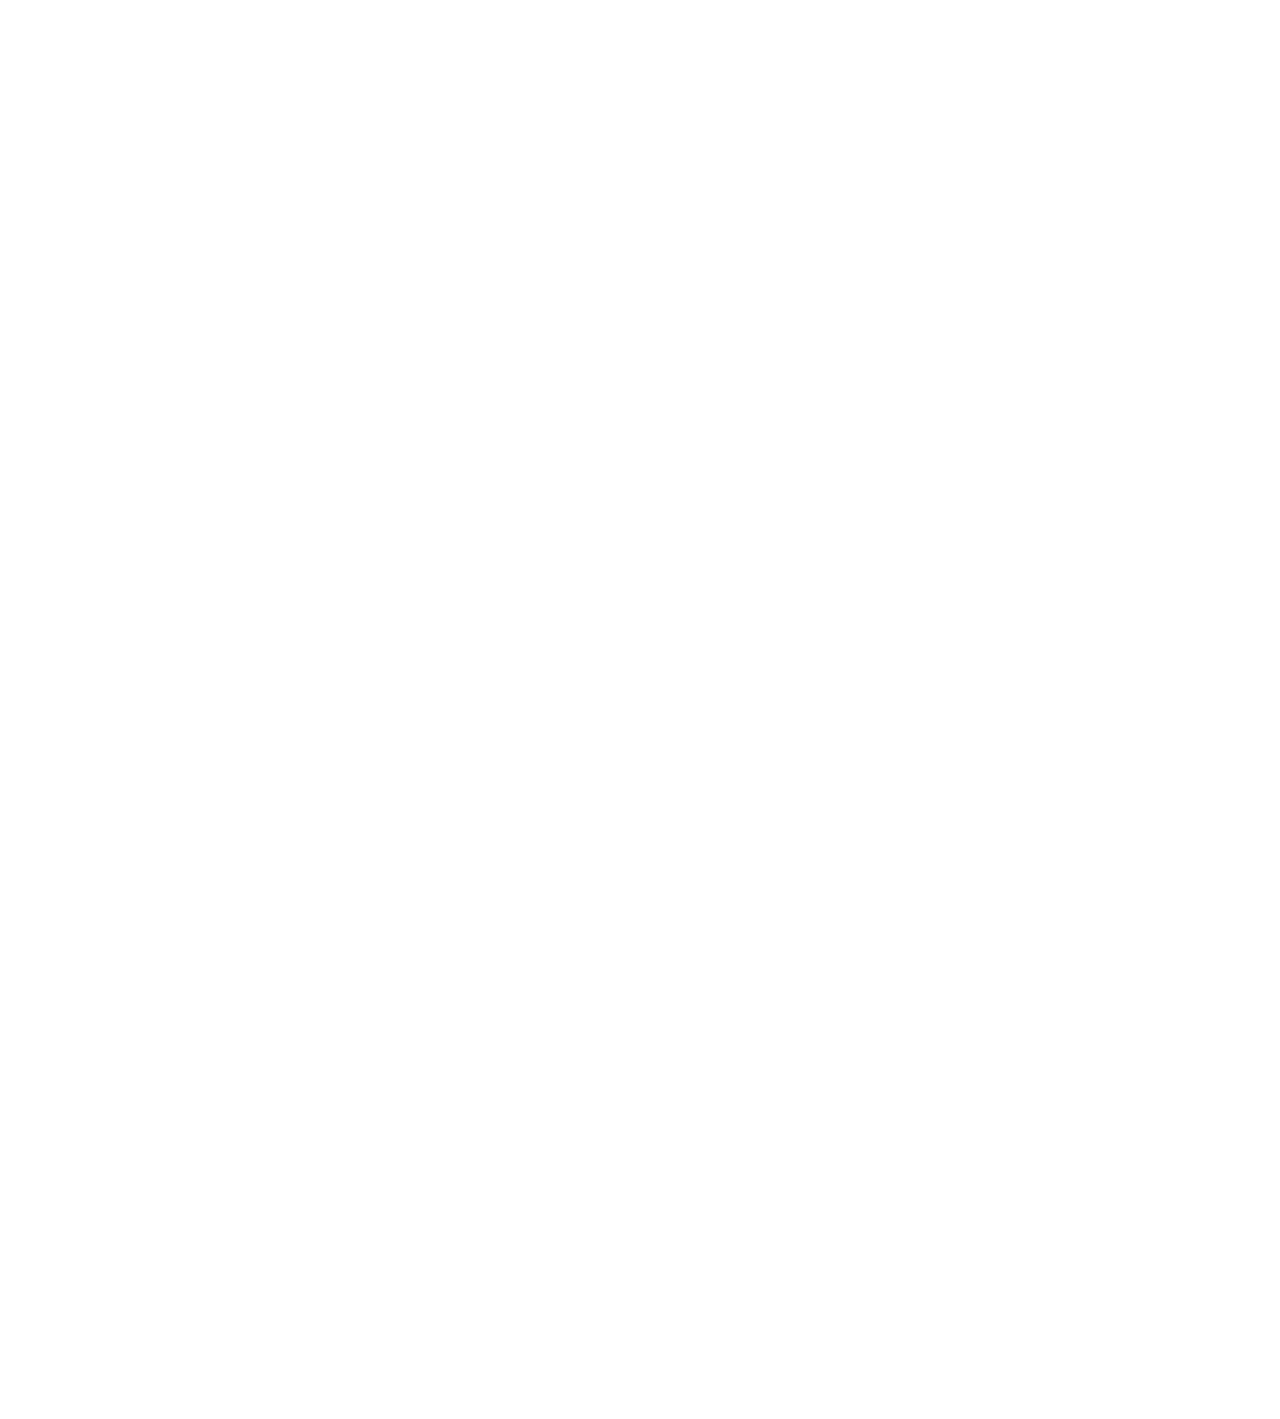
==== archives/index.html @ 7c4094ca "Site updated: 2019-08-13 12:32:29" ====
<!DOCTYPE html>
<!--[if lte IE 8 ]>
<html class="ie" xmlns="http://www.w3.org/1999/xhtml" xml:lang="en-US" lang="en-US">
<![endif]-->
<!--[if (gte IE 9)|!(IE)]><!-->
<!--
***************  *      *     *
      8          *    *       *
      8          *  *         *
      8          **           *
      8          *  *         *
      8          *    *       *
      8          *      *     *
      8          *        *   ***********    -----Theme By Kieran(http://go.kieran.top)
-->
<html xmlns="http://www.w3.org/1999/xhtml" xml:lang="zh-CN" lang="zh-CN">
<!--<![endif]-->

<head>
  <title>Archives | Hexo</title>
  <!-- Meta data -->
    <meta http-equiv="Content-Type" content="text/html" charset="UTF-8" >
    <meta http-equiv="X-UA-Compatible" content="IE=edge"/>
    <meta name="viewport" content="width=device-width, initial-scale=1.0" />
    <meta name="generator" content="Hexo">
    <meta name="author" content="John Doe">
    <meta name="description" content="" />
    <meta name="keywords" content="" />

    <!-- Favicon, (keep icon in root folder) -->
    <link rel="Shortcut Icon" href="/img/favicon.ico" type="image/ico">

    <link rel="alternate" href="/atom.xml" title="Hexo" type="application/atom+xml">
    <link rel="stylesheet" href="/css/all.css" media="screen" type="text/css">
    
    <link rel="stylesheet" href="/highlightjs/vs.css" type="text/css">
    

    <!--[if IE 8]>
    <link rel="stylesheet" type="text/css" href="/css/ie8.css" />
    <![endif]-->

    <!-- jQuery | Load our jQuery, with an alternative source fallback to a local version if request is unavailable -->
    <script src="/js/jquery-1.11.1.min.js"></script>
    <script>window.jQuery || document.write('<script src="js/jquery-1.11.1.min.js"><\/script>')</script>

    <!-- Load these in the <head> for quicker IE8+ load times -->
    <!-- HTML5 shim and Respond.js IE8 support of HTML5 elements and media queries -->
    <!--[if lt IE 9]>
    <script src="/js/html5shiv.min.js"></script>
    <script src="/js/respond.min.js"></script>
    <![endif]-->

  
  
  

  <style>.col-md-8.col-md-offset-2.opening-statement img{display:none;}</style>
</head>

<!--
<body class="home-template">
-->
<body id="index" class="lightnav animsition">

      <!-- ============================ Off-canvas navigation =========================== -->

    <div class="sb-slidebar sb-right sb-style-overlay sb-momentum-scrolling">
        <div class="sb-close" aria-label="Close Menu" aria-hidden="true">
            <img src="/img/close.png" alt="Close"/>
        </div>
        <!-- Lists in Slidebars -->
        <ul class="sb-menu">
            <li><a href="/" class="animsition-link" title="Home">Home</a></li>
            <li><a href="/archives" class="animsition-link" title="archive">archives</a></li>
            <!-- Dropdown Menu -->
			 
            <li>
                <a class="sb-toggle-submenu">Works<span class="sb-caret"></span></a>
                <ul class="sb-submenu">
                    
                        <li><a href="/" target="_BLANK" class="animsition-link">AAA</a></li>
                    
                        <li><a href="/atom.xml" target="_BLANK" class="animsition-link">BBB</a></li>
                    
                </ul>
            </li>
            
            
            
            <li>
                <a class="sb-toggle-submenu">Links<span class="sb-caret"></span></a>
                <ul class="sb-submenu">
                    
                    <li><a href="http://go.kieran.top/" class="animsition-link">Kieran</a></li>
                    
                    <li><a href="http://domain.com/" class="animsition-link">Name</a></li>
                    
                </ul>
            </li>
            
        </ul>
        <!-- Lists in Slidebars -->
        <ul class="sb-menu secondary">
            
            <li><a href="/about.html" class="animsition-link" title="about">About</a></li>
            <li><a href="/atom.xml" class="animsition-link" title="rss">RSS</a></li>
        </ul>
    </div>
    
    <!-- ============================ END Off-canvas navigation =========================== -->

    <!-- ============================ #sb-site Main Page Wrapper =========================== -->

    <div id="sb-site">
        <!-- #sb-site - All page content should be contained within this id, except the off-canvas navigation itself -->

        <!-- ============================ Header & Logo bar =========================== -->

        <div id="navigation" class="navbar navbar-fixed-top">
            <div class="navbar-inner">
                <div class="container">
                    <!-- Nav logo -->
                    <div class="logo">
                        <a href="/" title="Logo" class="animsition-link">
                         <img src="/img/logo.png" alt="Logo" width="35px;"/> 
                        </a>
                    </div>
                    <!-- // Nav logo -->
                    <!-- Info-bar -->
                    <nav>
                        <ul class="nav">
                            <li><a href="/" class="animsition-link">Hexo</a></li>
                            <li class="nolink"><span>Always </span>Creative.</li>
                            
                            <li><a href="https://github.com/" title="Github" target="_blank"><i class="icon-github"></i></a></li>
                            
                            
                            <li><a href="https://twitter.com/" title="Twitter" target="_blank"><i class="icon-twitter"></i></a></li>
                            
                            
                            <li><a href="https://www.facebook.com/" title="Facebook" target="_blank"><i class="icon-facebook"></i></a></li>
                            
                            
                            <li><a href="https://google.com/" title="Google-Plus" target="_blank"><i class="icon-google-plus"></i></a></li>
                            
                            
                            <li><a href="http://weibo.com/" title="Sina-Weibo" target="_blank"><i class="icon-sina-weibo"></i></a></li>
                            
                            <li class="nolink"><span>Welcome!</span></li>
                        </ul>
                    </nav>
                    <!--// Info-bar -->
                </div>
                <!-- // .container -->
                <div class="learnmore sb-toggle-right">More</div>
                <button type="button" class="navbar-toggle menu-icon sb-toggle-right" title="More">
                <span class="sr-only">Toggle navigation</span>
                <span class="icon-bar before"></span>
                <span class="icon-bar main"></span>
                <span class="icon-bar after"></span>
                </button>
            </div>
            <!-- // .navbar-inner -->
        </div>

        <!-- ============================ Header & Logo bar =========================== -->


      <!-- ============================ Hero Image =========================== -->

<section id="hero" class="scrollme">
    <div class="container-fluid element-img" style="background: url(/img/bg_img.jpg) no-repeat center center fixed;background-size: cover">
        <div class="row">
            <div class="col-xs-12 col-sm-8 col-sm-offset-2 col-md-8 col-md-offset-2 vertical-align cover boost text-center">
                <div class="center-me animateme" data-when="exit" data-from="0" data-to="0.6" data-opacity="0" data-translatey="100">
                    <div>
                        
                        <h2>YOU'VE MADE A <span>BRAVE</span> DECISION, WELCOME.</h2>
                        <p></p>
                        
                        <h2></h2>
                        <p>每一个不曾起舞的日子都是对生命的辜负。</p>
                        

                    </div>
                </div>
            </div>
            <!-- // .col-md-12 -->
        </div>
        <div class="herofade beige-dk"></div>
    </div>
</section>

<!-- Height spacing helper -->
<div class="heightblock"></div>
<!-- // End height spacing helper -->

<!-- ============================ END Hero Image =========================== -->




<section id="services">
    <div class="container">
        <div class="row">
            <div class="col-md-10 col-md-offset-1">
                <div class="row boxes">
                    
                    
                        
                        
                        <div class="col-xs-12 col-sm-3 col-md-3 col-lg-3 wow fadeInUp" data-wow-delay="0.3s">
                            
                              <h4 class="title"><a href="/2019/08/13/hello-world/">Hello World</a></h4>
                            
                            <p><time datetime="2019-08-13T04:11:45.603Z"><a href="/2019/08/13/hello-world/">2019-08-13</a></time></p>
                        </div>
                    
                </div>
            </div>    
        </div>
    </div>
</section> 

<section id="statement">
    <div class="container text-center wow fadeInUp" data-wow-delay="0.5s">
        <div class="row">
            <p>虽然还没想好写点什么，但是总觉得这里放句话比较和谐。</p>
        </div>
    </div>
</section>
      
<!-- ============================ Footer =========================== -->

<footer>
    <div class="container">
            <div class="copy">
                <p>
                    &copy; 2014<script>new Date().getFullYear()>2010&&document.write("-"+new Date().getFullYear());</script>, Content By John Doe. All Rights Reserved.
                </p>
                <p>Theme By <a href="//go.kieran.top" style="color: #767D84">Kieran</a></p>
            </div>
            <div class="social">
                <ul>
                    
                    <li><a href="https://github.com/" title="Github" target="_blank"><i class="icon-github"></i></a>&nbsp;</li>
                    
                    
                    <li><a href="https://twitter.com/" title="Twitter" target="_blank"><i class="icon-twitter"></i></a>&nbsp;</li>
                    
                    
                    <li><a href="https://www.facebook.com/" title="Facebook" target="_blank"><i class="icon-facebook"></i></a>&nbsp;</li>
                    
                    
                    <li><a href="https://google.com/" title="Google-Plus" target="_blank"><i class="icon-google-plus"></i></a>&nbsp;</li>
                    
                    
                    <li><a href="http://weibo.com/" title="Sina-Weibo" target="_blank"><i class="icon-sina-weibo"></i></a>&nbsp;</li>
                    
                </ul>
            </div>
            <div class="clearfix"> </div>
        </div>
</footer>

<!-- ============================ END Footer =========================== -->
      <!-- Load our scripts -->
<!-- Resizable 'on-demand' full-height hero -->
<script type="text/javascript">
    var resizeHero = function () {
        var hero = $(".cover,.heightblock"),
            window1 = $(window);
        hero.css({
            "height": window1.height()
        });
    };

    resizeHero();

    $(window).resize(function () {
        resizeHero();
    });
</script>
<script src="/js/plugins.min.js"></script><!-- Bootstrap core and concatenated plugins always load here -->
<script src="/js/scripts.js"></script><!-- Theme scripts -->


<link rel="stylesheet" href="/fancybox/jquery.fancybox.css" media="screen" type="text/css">
<script src="/fancybox/jquery.fancybox.pack.js"></script>
<script type="text/javascript">
$('#intro').find('img').each(function(){
  var alt = this.alt;

  if (alt){
    $(this).after('<span class="caption" style="display:none">' + alt + '</span>');
  }

  $(this).wrap('<a href="' + this.src + '" title="' + alt + '" class="fancybox" rel="gallery" />');
});
(function($){
  $('.fancybox').fancybox();
})(jQuery);
</script>



      
</body>
</html>
---- highlightjs/vs.css ----
/*

Visual Studio-like style based on original C# coloring by Jason Diamond <jason@diamond.name>

*/
pre code {
  display: block; padding: 0.5em;
}

pre .comment,
pre .annotation,
pre .template_comment,
pre .diff .header,
pre .chunk,
pre .apache .cbracket {
  color: rgb(0, 128, 0);
}

pre .keyword,
pre .id,
pre .built_in,
pre .smalltalk .class,
pre .winutils,
pre .bash .variable,
pre .tex .command,
pre .request,
pre .status,
pre .nginx .title,
pre .xml .tag,
pre .xml .tag .value {
  color: rgb(0, 0, 255);
}

pre .string,
pre .title,
pre .parent,
pre .tag .value,
pre .rules .value,
pre .rules .value .number,
pre .ruby .symbol,
pre .ruby .symbol .string,
pre .aggregate,
pre .template_tag,
pre .django .variable,
pre .addition,
pre .flow,
pre .stream,
pre .apache .tag,
pre .date,
pre .tex .formula,
pre .coffeescript .attribute {
  color: rgb(163, 21, 21);
}

pre .ruby .string,
pre .decorator,
pre .filter .argument,
pre .localvars,
pre .array,
pre .attr_selector,
pre .pseudo,
pre .pi,
pre .doctype,
pre .deletion,
pre .envvar,
pre .shebang,
pre .preprocessor,
pre .userType,
pre .apache .sqbracket,
pre .nginx .built_in,
pre .tex .special,
pre .prompt {
  color: rgb(43, 145, 175);
}

pre .phpdoc,
pre .javadoc,
pre .xmlDocTag {
  color: rgb(128, 128, 128);
}

pre .vhdl .typename { font-weight: bold; }
pre .vhdl .string { color: #666666; }
pre .vhdl .literal { color: rgb(163, 21, 21); }
pre .vhdl .attribute { color: #00B0E8; }

pre .xml .attribute { color: rgb(255, 0, 0); }
---- css/ie8.css ----
/* IE8 Template Styles & Fixes */

/* Polyfill for full-scale background images in IE */
#hero,
#fallback,
.element-img,
#featured .featured-item,
.overview-img,
#page-header {
	background-size: cover;
	-ms-behavior: url(includes/backgroundsize.min.htc);
	behavior: url(includes/backgroundsize.min.htc);
}
.wow {
	visibility: visible !important;
}

#page-header {
	width: 100%
}

html.sb-init.sb-active.sb-active-right,
html.sb-init.sb-active.sb-active-right #featured a,
html.sb-init.sb-active.sb-active-right ul.filters li p,
html.sb-init.sb-active.sb-active-right #projects .projects .label-text h3 a {
	cursor: default;
}
/* For further info on how to select rgba compatible values for IE8, see > http://css-tricks.com/rgba-browser-support/ */
.navbar-inner.lightnav-alt,
#blog-post .navbar-inner { 
	background:transparent;
	filter:progid:DXImageTransform.Microsoft.gradient(startColorstr=#E6FFFFFF,endColorstr=#E6FFFFFF); 
	zoom: 1;
}
#featured a.meta {
	background:transparent;
	filter:progid:DXImageTransform.Microsoft.gradient(startColorstr=#80000000,endColorstr=#80000000); 
	zoom: 1;
	position: absolute;
	top: 0;
	bottom: 0;
	left: 0;
	right: 0;
}
#featured a.meta:hover {
	background:transparent;
	filter:progid:DXImageTransform.Microsoft.gradient(startColorstr=#B3000000,endColorstr=#B3000000); 
	zoom: 1;
}
.map-cover {
	background:transparent;
	filter:progid:DXImageTransform.Microsoft.gradient(startColorstr=#B3131313,endColorstr=#B3131313); 
	zoom: 1;
}
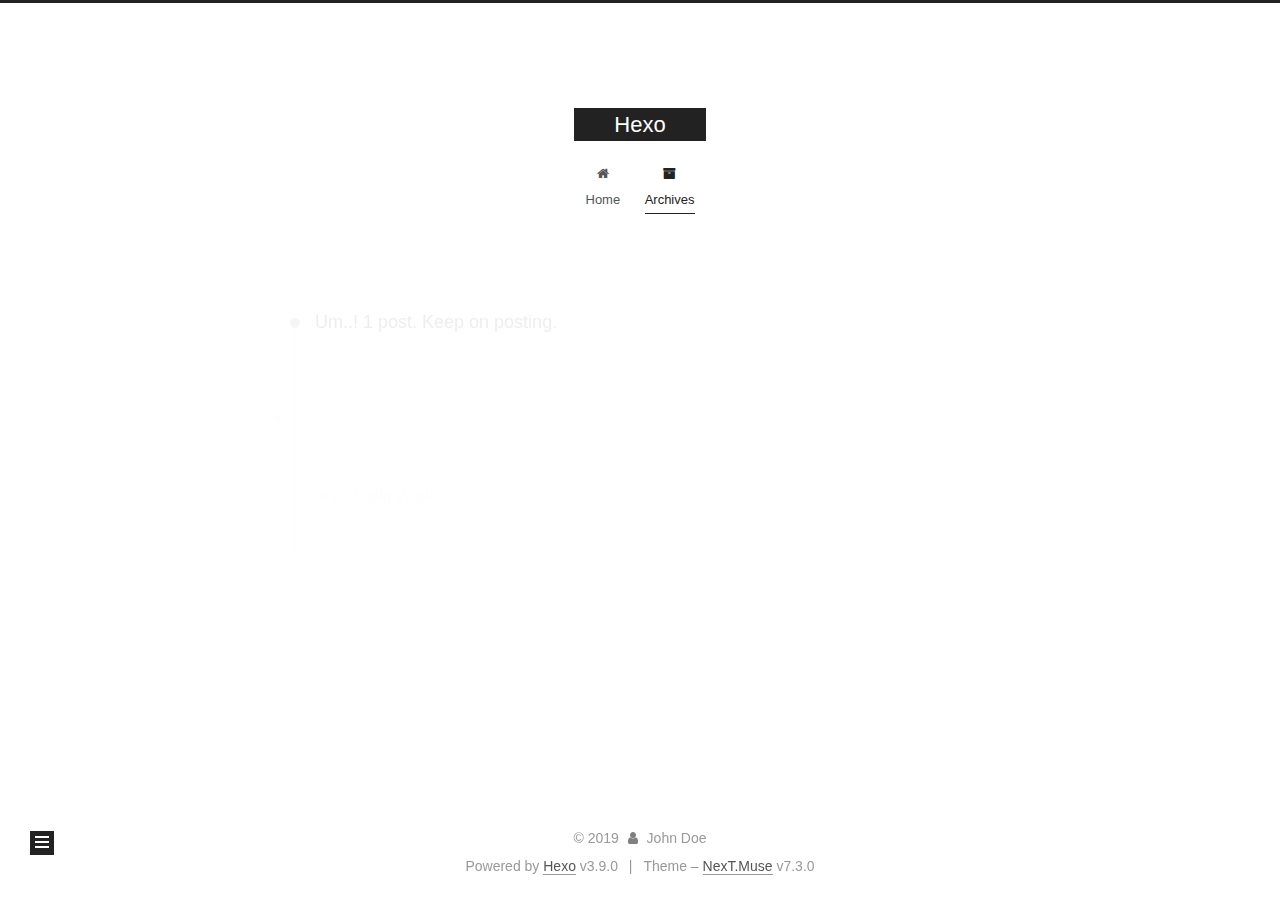
==== commit a327f912: "Site updated: 2019-08-14 13:44:18" ====
--- a/archives/index.html
+++ b/archives/index.html
@@ -1,310 +1,401 @@
 <!DOCTYPE html>
-<!--[if lte IE 8 ]>
-<html class="ie" xmlns="http://www.w3.org/1999/xhtml" xml:lang="en-US" lang="en-US">
-<![endif]-->
-<!--[if (gte IE 9)|!(IE)]><!-->
-<!--
-***************  *      *     *
-      8          *    *       *
-      8          *  *         *
-      8          **           *
-      8          *  *         *
-      8          *    *       *
-      8          *      *     *
-      8          *        *   ***********    -----Theme By Kieran(http://go.kieran.top)
--->
-<html xmlns="http://www.w3.org/1999/xhtml" xml:lang="zh-CN" lang="zh-CN">
-<!--<![endif]-->
-
+
+
+
+
+
+<html class="theme-next muse use-motion" lang="en">
 <head>
-  <title>Archives | Hexo</title>
-  <!-- Meta data -->
-    <meta http-equiv="Content-Type" content="text/html" charset="UTF-8" >
-    <meta http-equiv="X-UA-Compatible" content="IE=edge"/>
-    <meta name="viewport" content="width=device-width, initial-scale=1.0" />
-    <meta name="generator" content="Hexo">
-    <meta name="author" content="John Doe">
-    <meta name="description" content="" />
-    <meta name="keywords" content="" />
-
-    <!-- Favicon, (keep icon in root folder) -->
-    <link rel="Shortcut Icon" href="/img/favicon.ico" type="image/ico">
-
-    <link rel="alternate" href="/atom.xml" title="Hexo" type="application/atom+xml">
-    <link rel="stylesheet" href="/css/all.css" media="screen" type="text/css">
-    
-    <link rel="stylesheet" href="/highlightjs/vs.css" type="text/css">
-    
-
-    <!--[if IE 8]>
-    <link rel="stylesheet" type="text/css" href="/css/ie8.css" />
-    <![endif]-->
-
-    <!-- jQuery | Load our jQuery, with an alternative source fallback to a local version if request is unavailable -->
-    <script src="/js/jquery-1.11.1.min.js"></script>
-    <script>window.jQuery || document.write('<script src="js/jquery-1.11.1.min.js"><\/script>')</script>
-
-    <!-- Load these in the <head> for quicker IE8+ load times -->
-    <!-- HTML5 shim and Respond.js IE8 support of HTML5 elements and media queries -->
-    <!--[if lt IE 9]>
-    <script src="/js/html5shiv.min.js"></script>
-    <script src="/js/respond.min.js"></script>
-    <![endif]-->
-
-  
-  
-  
-
-  <style>.col-md-8.col-md-offset-2.opening-statement img{display:none;}</style>
+  <meta charset="UTF-8">
+<meta name="generator" content="Hexo 3.9.0">
+<meta name="viewport" content="width=device-width, initial-scale=1, maximum-scale=2">
+<meta name="theme-color" content="#222">
+<meta http-equiv="X-UA-Compatible" content="IE=edge">
+  <link rel="apple-touch-icon" sizes="180x180" href="/images/apple-touch-icon-next.png?v=7.3.0">
+  <link rel="icon" type="image/png" sizes="32x32" href="/images/favicon-32x32-next.png?v=7.3.0">
+  <link rel="icon" type="image/png" sizes="16x16" href="/images/favicon-16x16-next.png?v=7.3.0">
+  <link rel="mask-icon" href="/images/logo.svg?v=7.3.0" color="#222">
+
+<link rel="stylesheet" href="/css/main.css?v=7.3.0">
+
+
+<link rel="stylesheet" href="/lib/font-awesome/css/font-awesome.min.css?v=4.7.0">
+
+
+<script id="hexo-configurations">
+  var NexT = window.NexT || {};
+  var CONFIG = {
+    root: '/',
+    scheme: 'Muse',
+    version: '7.3.0',
+    exturl: false,
+    sidebar: {"position":"left","display":"post","offset":12,"onmobile":false},
+    back2top: {"enable":true,"sidebar":false,"scrollpercent":false},
+    save_scroll: false,
+    copycode: {"enable":false,"show_result":false,"style":null},
+    fancybox: false,
+    mediumzoom: false,
+    lazyload: false,
+    pangu: false,
+    algolia: {
+      applicationID: '',
+      apiKey: '',
+      indexName: '',
+      hits: {"per_page":10},
+      labels: {"input_placeholder":"Search for Posts","hits_empty":"We didn't find any results for the search: ${query}","hits_stats":"${hits} results found in ${time} ms"}
+    },
+    localsearch: {"enable":false,"trigger":"auto","top_n_per_article":1,"unescape":false,"preload":false},
+    path: '',
+    motion: {"enable":true,"async":false,"transition":{"post_block":"fadeIn","post_header":"slideDownIn","post_body":"slideDownIn","coll_header":"slideLeftIn","sidebar":"slideUpIn"}},
+    translation: {
+      copy_button: 'Copy',
+      copy_success: 'Copied',
+      copy_failure: 'Copy failed'
+    }
+  };
+</script>
+
+  <meta property="og:type" content="website">
+<meta property="og:title" content="Hexo">
+<meta property="og:url" content="http://yoursite.com/archives/index.html">
+<meta property="og:site_name" content="Hexo">
+<meta property="og:locale" content="en">
+<meta name="twitter:card" content="summary">
+<meta name="twitter:title" content="Hexo">
+  <link rel="canonical" href="http://yoursite.com/archives/">
+
+
+<script id="page-configurations">
+  // https://hexo.io/docs/variables.html
+  CONFIG.page = {
+    sidebar: "",
+    isHome: false,
+    isPost: false,
+    isPage: false,
+    isArchive: true
+  };
+</script>
+
+  <title>Archive | Hexo</title>
+  
+
+
+
+
+
+
+
+
+  <noscript>
+  <style>
+  .use-motion .motion-element,
+  .use-motion .brand,
+  .use-motion .menu-item,
+  .sidebar-inner,
+  .use-motion .post-block,
+  .use-motion .pagination,
+  .use-motion .comments,
+  .use-motion .post-header,
+  .use-motion .post-body,
+  .use-motion .collection-title { opacity: initial; }
+
+  .use-motion .logo,
+  .use-motion .site-title,
+  .use-motion .site-subtitle {
+    opacity: initial;
+    top: initial;
+  }
+
+  .use-motion .logo-line-before i { left: initial; }
+  .use-motion .logo-line-after i { right: initial; }
+  </style>
+</noscript>
+
 </head>
 
-<!--
-<body class="home-template">
--->
-<body id="index" class="lightnav animsition">
-
-      <!-- ============================ Off-canvas navigation =========================== -->
-
-    <div class="sb-slidebar sb-right sb-style-overlay sb-momentum-scrolling">
-        <div class="sb-close" aria-label="Close Menu" aria-hidden="true">
-            <img src="/img/close.png" alt="Close"/>
+<body itemscope itemtype="http://schema.org/WebPage" lang="en">
+
+  <div class="container sidebar-position-left">
+    <div class="headband"></div>
+
+    <header id="header" class="header" itemscope itemtype="http://schema.org/WPHeader">
+      <div class="header-inner"><div class="site-brand-wrapper">
+  <div class="site-meta">
+
+    <div class="custom-logo-site-title">
+      <a href="/" class="brand" rel="start">
+        <span class="logo-line-before"><i></i></span>
+        <span class="site-title">Hexo</span>
+        <span class="logo-line-after"><i></i></span>
+      </a>
+    </div>
+  </div>
+
+  <div class="site-nav-toggle">
+    <button aria-label="Toggle navigation bar">
+      <span class="btn-bar"></span>
+      <span class="btn-bar"></span>
+      <span class="btn-bar"></span>
+    </button>
+  </div>
+</div>
+
+
+<nav class="site-nav">
+  
+  <ul id="menu" class="menu">
+      
+      
+      
+        
+        <li class="menu-item menu-item-home">
+      
+    
+
+    <a href="/" rel="section"><i class="menu-item-icon fa fa-fw fa-home"></i> <br>Home</a>
+
+  </li>
+      
+      
+      
+        
+        <li class="menu-item menu-item-archives">
+      
+    
+
+    <a href="/archives/" rel="section"><i class="menu-item-icon fa fa-fw fa-archive"></i> <br>Archives</a>
+
+  </li>
+  </ul>
+
+    
+
+    
+    
+      
+      
+    
+      
+      
+    
+    
+
+  
+
+</nav>
+</div>
+    </header>
+
+    
+
+
+    <main id="main" class="main">
+      <div class="main-inner">
+        <div class="content-wrap">
+          <div id="content" class="content page-archive">
+            
+
+  
+  
+  
+  <div class="post-block archive">
+    <div id="posts" class="posts-collapse">
+      <span class="archive-move-on"></span>
+      <span class="archive-page-counter">
+        
+        
+        
+          
+        
+        Um..! 1 post. Keep on posting.
+      </span>
+      
+
+      
+
+  
+  
+  
+
+  
+    
+    <div class="collection-title">
+      <h1 class="archive-year" id="archive-year-2019">2019</h1>
+    </div>
+  
+  
+
+  <article class="post post-type-normal" itemscope itemtype="http://schema.org/Article">
+    <header class="post-header">
+
+      <h2 class="post-title">
+        
+          <a class="post-title-link" href="/2019/08/13/hello-world/" itemprop="url">
+            
+              <span itemprop="name">Hello World</span>
+            
+          </a>
+        
+      </h2>
+
+      <div class="post-meta">
+        <time class="post-time" itemprop="dateCreated"
+              datetime="2019-08-13T12:11:45+08:00"
+              content="2019-08-13">
+          08-13
+        </time>
+      </div>
+
+    </header>
+  </article>
+
+
+
+
+    </div>
+  </div>
+  
+  
+  
+
+  
+
+
+
+          </div>
+          
+
         </div>
-        <!-- Lists in Slidebars -->
-        <ul class="sb-menu">
-            <li><a href="/" class="animsition-link" title="Home">Home</a></li>
-            <li><a href="/archives" class="animsition-link" title="archive">archives</a></li>
-            <!-- Dropdown Menu -->
-			 
-            <li>
-                <a class="sb-toggle-submenu">Works<span class="sb-caret"></span></a>
-                <ul class="sb-submenu">
-                    
-                        <li><a href="/" target="_BLANK" class="animsition-link">AAA</a></li>
-                    
-                        <li><a href="/atom.xml" target="_BLANK" class="animsition-link">BBB</a></li>
-                    
-                </ul>
-            </li>
-            
-            
-            
-            <li>
-                <a class="sb-toggle-submenu">Links<span class="sb-caret"></span></a>
-                <ul class="sb-submenu">
-                    
-                    <li><a href="http://go.kieran.top/" class="animsition-link">Kieran</a></li>
-                    
-                    <li><a href="http://domain.com/" class="animsition-link">Name</a></li>
-                    
-                </ul>
-            </li>
-            
-        </ul>
-        <!-- Lists in Slidebars -->
-        <ul class="sb-menu secondary">
-            
-            <li><a href="/about.html" class="animsition-link" title="about">About</a></li>
-            <li><a href="/atom.xml" class="animsition-link" title="rss">RSS</a></li>
-        </ul>
+          
+  
+  <div class="sidebar-toggle">
+    <div class="sidebar-toggle-line-wrap">
+      <span class="sidebar-toggle-line sidebar-toggle-line-first"></span>
+      <span class="sidebar-toggle-line sidebar-toggle-line-middle"></span>
+      <span class="sidebar-toggle-line sidebar-toggle-line-last"></span>
     </div>
-    
-    <!-- ============================ END Off-canvas navigation =========================== -->
-
-    <!-- ============================ #sb-site Main Page Wrapper =========================== -->
-
-    <div id="sb-site">
-        <!-- #sb-site - All page content should be contained within this id, except the off-canvas navigation itself -->
-
-        <!-- ============================ Header & Logo bar =========================== -->
-
-        <div id="navigation" class="navbar navbar-fixed-top">
-            <div class="navbar-inner">
-                <div class="container">
-                    <!-- Nav logo -->
-                    <div class="logo">
-                        <a href="/" title="Logo" class="animsition-link">
-                         <img src="/img/logo.png" alt="Logo" width="35px;"/> 
-                        </a>
-                    </div>
-                    <!-- // Nav logo -->
-                    <!-- Info-bar -->
-                    <nav>
-                        <ul class="nav">
-                            <li><a href="/" class="animsition-link">Hexo</a></li>
-                            <li class="nolink"><span>Always </span>Creative.</li>
-                            
-                            <li><a href="https://github.com/" title="Github" target="_blank"><i class="icon-github"></i></a></li>
-                            
-                            
-                            <li><a href="https://twitter.com/" title="Twitter" target="_blank"><i class="icon-twitter"></i></a></li>
-                            
-                            
-                            <li><a href="https://www.facebook.com/" title="Facebook" target="_blank"><i class="icon-facebook"></i></a></li>
-                            
-                            
-                            <li><a href="https://google.com/" title="Google-Plus" target="_blank"><i class="icon-google-plus"></i></a></li>
-                            
-                            
-                            <li><a href="http://weibo.com/" title="Sina-Weibo" target="_blank"><i class="icon-sina-weibo"></i></a></li>
-                            
-                            <li class="nolink"><span>Welcome!</span></li>
-                        </ul>
-                    </nav>
-                    <!--// Info-bar -->
-                </div>
-                <!-- // .container -->
-                <div class="learnmore sb-toggle-right">More</div>
-                <button type="button" class="navbar-toggle menu-icon sb-toggle-right" title="More">
-                <span class="sr-only">Toggle navigation</span>
-                <span class="icon-bar before"></span>
-                <span class="icon-bar main"></span>
-                <span class="icon-bar after"></span>
-                </button>
-            </div>
-            <!-- // .navbar-inner -->
+  </div>
+
+  <aside id="sidebar" class="sidebar">
+    <div class="sidebar-inner">
+
+      <div class="site-overview-wrap sidebar-panel sidebar-panel-active">
+        <div class="site-overview">
+
+          <div class="site-author motion-element" itemprop="author" itemscope itemtype="http://schema.org/Person">
+  <p class="site-author-name" itemprop="name">John Doe</p>
+  <div class="site-description motion-element" itemprop="description"></div>
+</div>
+  <nav class="site-state motion-element">
+      <div class="site-state-item site-state-posts">
+        
+          <a href="/archives/">
+        
+          <span class="site-state-item-count">1</span>
+          <span class="site-state-item-name">posts</span>
+        </a>
+      </div>
+    
+  </nav>
+
+
+
         </div>
-
-        <!-- ============================ Header & Logo bar =========================== -->
-
-
-      <!-- ============================ Hero Image =========================== -->
-
-<section id="hero" class="scrollme">
-    <div class="container-fluid element-img" style="background: url(/img/bg_img.jpg) no-repeat center center fixed;background-size: cover">
-        <div class="row">
-            <div class="col-xs-12 col-sm-8 col-sm-offset-2 col-md-8 col-md-offset-2 vertical-align cover boost text-center">
-                <div class="center-me animateme" data-when="exit" data-from="0" data-to="0.6" data-opacity="0" data-translatey="100">
-                    <div>
-                        
-                        <h2>YOU'VE MADE A <span>BRAVE</span> DECISION, WELCOME.</h2>
-                        <p></p>
-                        
-                        <h2></h2>
-                        <p>每一个不曾起舞的日子都是对生命的辜负。</p>
-                        
-
-                    </div>
-                </div>
-            </div>
-            <!-- // .col-md-12 -->
-        </div>
-        <div class="herofade beige-dk"></div>
+      </div>
+
     </div>
-</section>
-
-<!-- Height spacing helper -->
-<div class="heightblock"></div>
-<!-- // End height spacing helper -->
-
-<!-- ============================ END Hero Image =========================== -->
-
-
-
-
-<section id="services">
-    <div class="container">
-        <div class="row">
-            <div class="col-md-10 col-md-offset-1">
-                <div class="row boxes">
-                    
-                    
-                        
-                        
-                        <div class="col-xs-12 col-sm-3 col-md-3 col-lg-3 wow fadeInUp" data-wow-delay="0.3s">
-                            
-                              <h4 class="title"><a href="/2019/08/13/hello-world/">Hello World</a></h4>
-                            
-                            <p><time datetime="2019-08-13T04:11:45.603Z"><a href="/2019/08/13/hello-world/">2019-08-13</a></time></p>
-                        </div>
-                    
-                </div>
-            </div>    
-        </div>
-    </div>
-</section> 
-
-<section id="statement">
-    <div class="container text-center wow fadeInUp" data-wow-delay="0.5s">
-        <div class="row">
-            <p>虽然还没想好写点什么，但是总觉得这里放句话比较和谐。</p>
-        </div>
-    </div>
-</section>
-      
-<!-- ============================ Footer =========================== -->
-
-<footer>
-    <div class="container">
-            <div class="copy">
-                <p>
-                    &copy; 2014<script>new Date().getFullYear()>2010&&document.write("-"+new Date().getFullYear());</script>, Content By John Doe. All Rights Reserved.
-                </p>
-                <p>Theme By <a href="//go.kieran.top" style="color: #767D84">Kieran</a></p>
-            </div>
-            <div class="social">
-                <ul>
-                    
-                    <li><a href="https://github.com/" title="Github" target="_blank"><i class="icon-github"></i></a>&nbsp;</li>
-                    
-                    
-                    <li><a href="https://twitter.com/" title="Twitter" target="_blank"><i class="icon-twitter"></i></a>&nbsp;</li>
-                    
-                    
-                    <li><a href="https://www.facebook.com/" title="Facebook" target="_blank"><i class="icon-facebook"></i></a>&nbsp;</li>
-                    
-                    
-                    <li><a href="https://google.com/" title="Google-Plus" target="_blank"><i class="icon-google-plus"></i></a>&nbsp;</li>
-                    
-                    
-                    <li><a href="http://weibo.com/" title="Sina-Weibo" target="_blank"><i class="icon-sina-weibo"></i></a>&nbsp;</li>
-                    
-                </ul>
-            </div>
-            <div class="clearfix"> </div>
-        </div>
-</footer>
-
-<!-- ============================ END Footer =========================== -->
-      <!-- Load our scripts -->
-<!-- Resizable 'on-demand' full-height hero -->
-<script type="text/javascript">
-    var resizeHero = function () {
-        var hero = $(".cover,.heightblock"),
-            window1 = $(window);
-        hero.css({
-            "height": window1.height()
-        });
-    };
-
-    resizeHero();
-
-    $(window).resize(function () {
-        resizeHero();
-    });
-</script>
-<script src="/js/plugins.min.js"></script><!-- Bootstrap core and concatenated plugins always load here -->
-<script src="/js/scripts.js"></script><!-- Theme scripts -->
-
-
-<link rel="stylesheet" href="/fancybox/jquery.fancybox.css" media="screen" type="text/css">
-<script src="/fancybox/jquery.fancybox.pack.js"></script>
-<script type="text/javascript">
-$('#intro').find('img').each(function(){
-  var alt = this.alt;
-
-  if (alt){
-    $(this).after('<span class="caption" style="display:none">' + alt + '</span>');
-  }
-
-  $(this).wrap('<a href="' + this.src + '" title="' + alt + '" class="fancybox" rel="gallery" />');
-});
-(function($){
-  $('.fancybox').fancybox();
-})(jQuery);
-</script>
-
-
-
-      
+  </aside>
+  <div id="sidebar-dimmer"></div>
+
+
+      </div>
+    </main>
+
+    <footer id="footer" class="footer">
+      <div class="footer-inner">
+        <div class="copyright">&copy; <span itemprop="copyrightYear">2019</span>
+  <span class="with-love" id="animate">
+    <i class="fa fa-user"></i>
+  </span>
+  <span class="author" itemprop="copyrightHolder">John Doe</span>
+</div>
+  <div class="powered-by">Powered by <a href="https://hexo.io" class="theme-link" rel="noopener" target="_blank">Hexo</a> v3.9.0</div>
+  <span class="post-meta-divider">|</span>
+  <div class="theme-info">Theme – <a href="https://theme-next.org" class="theme-link" rel="noopener" target="_blank">NexT.Muse</a> v7.3.0</div>
+
+        
+
+
+
+
+
+
+
+
+        
+      </div>
+    </footer>
+      <div class="back-to-top">
+        <i class="fa fa-arrow-up"></i>
+      </div>
+
+    
+
+  </div>
+
+  
+  <script src="/lib/jquery/index.js?v=3.4.1"></script>
+  <script src="/lib/velocity/velocity.min.js?v=1.2.1"></script>
+  <script src="/lib/velocity/velocity.ui.min.js?v=1.2.1"></script>
+
+<script src="/js/utils.js?v=7.3.0"></script>
+  <script src="/js/motion.js?v=7.3.0"></script>
+
+
+  <script src="/js/schemes/muse.js?v=7.3.0"></script>
+
+
+<script src="/js/next-boot.js?v=7.3.0"></script>
+
+
+
+
+  
+
+
+
+
+
+
+
+
+
+
+
+
+
+
+
+
+
+
+
+
+
+
+
+
+
+
+
+
+  
+
+  
+
+  
+
+
+  
 </body>
 </html>
--- a/css/main.css
+++ b/css/main.css
@@ -0,0 +1,2335 @@
+html {
+  line-height: 1.15; /* 1 */
+  -webkit-text-size-adjust: 100%; /* 2 */
+}
+body {
+  margin: 0;
+}
+main {
+  display: block;
+}
+h1 {
+  font-size: 2em;
+  margin: 0.67em 0;
+}
+hr {
+  box-sizing: content-box; /* 1 */
+  height: 0; /* 1 */
+  overflow: visible; /* 2 */
+}
+pre {
+  font-family: monospace, monospace; /* 1 */
+  font-size: 1em; /* 2 */
+}
+a {
+  background-color: transparent;
+}
+abbr[title] {
+  border-bottom: none; /* 1 */
+  text-decoration: underline; /* 2 */
+  text-decoration: underline dotted; /* 2 */
+}
+b,
+strong {
+  font-weight: bolder;
+}
+code,
+kbd,
+samp {
+  font-family: monospace, monospace; /* 1 */
+  font-size: 1em; /* 2 */
+}
+small {
+  font-size: 80%;
+}
+sub,
+sup {
+  font-size: 75%;
+  line-height: 0;
+  position: relative;
+  vertical-align: baseline;
+}
+sub {
+  bottom: -0.25em;
+}
+sup {
+  top: -0.5em;
+}
+img {
+  border-style: none;
+}
+button,
+input,
+optgroup,
+select,
+textarea {
+  font-family: inherit; /* 1 */
+  font-size: 100%; /* 1 */
+  line-height: 1.15; /* 1 */
+  margin: 0; /* 2 */
+}
+button,
+input {
+/* 1 */
+  overflow: visible;
+}
+button,
+select {
+/* 1 */
+  text-transform: none;
+}
+button,
+[type='button'],
+[type='reset'],
+[type='submit'] {
+  -webkit-appearance: button;
+}
+button::-moz-focus-inner,
+[type='button']::-moz-focus-inner,
+[type='reset']::-moz-focus-inner,
+[type='submit']::-moz-focus-inner {
+  border-style: none;
+  padding: 0;
+}
+button:-moz-focusring,
+[type='button']:-moz-focusring,
+[type='reset']:-moz-focusring,
+[type='submit']:-moz-focusring {
+  outline: 1px dotted ButtonText;
+}
+fieldset {
+  padding: 0.35em 0.75em 0.625em;
+}
+legend {
+  box-sizing: border-box; /* 1 */
+  color: inherit; /* 2 */
+  display: table; /* 1 */
+  max-width: 100%; /* 1 */
+  padding: 0; /* 3 */
+  white-space: normal; /* 1 */
+}
+progress {
+  vertical-align: baseline;
+}
+textarea {
+  overflow: auto;
+}
+[type='checkbox'],
+[type='radio'] {
+  box-sizing: border-box; /* 1 */
+  padding: 0; /* 2 */
+}
+[type='number']::-webkit-inner-spin-button,
+[type='number']::-webkit-outer-spin-button {
+  height: auto;
+}
+[type='search'] {
+  outline-offset: -2px; /* 2 */
+  -webkit-appearance: textfield; /* 1 */
+}
+[type='search']::-webkit-search-decoration {
+  -webkit-appearance: none;
+}
+::-webkit-file-upload-button {
+  font: inherit; /* 2 */
+  -webkit-appearance: button; /* 1 */
+}
+details {
+  display: block;
+}
+summary {
+  display: list-item;
+}
+template {
+  display: none;
+}
+[hidden] {
+  display: none;
+}
+::selection {
+  background: #262a30;
+  color: #fff;
+}
+body {
+  background: #fff;
+  color: #555;
+  font-family: 'Lato', "PingFang SC", "Microsoft YaHei", sans-serif;
+  font-size: 1em;
+  line-height: 2;
+  position: relative;
+}
+@media (max-width: 991px) {
+  body {
+    padding-right: 0 !important;
+  }
+}
+h1,
+h2,
+h3,
+h4,
+h5,
+h6 {
+  font-family: 'Lato', "PingFang SC", "Microsoft YaHei", sans-serif;
+  font-weight: bold;
+  line-height: 1.5;
+  margin: 20px 0 15px;
+  padding: 0;
+}
+h1 {
+  font-size: 1.75em;
+}
+h2 {
+  font-size: 1.625em;
+}
+h3 {
+  font-size: 1.5em;
+}
+h4 {
+  font-size: 1.375em;
+}
+h5 {
+  font-size: 1.25em;
+}
+h6 {
+  font-size: 1.125em;
+}
+p {
+  margin: 0 0 20px 0;
+}
+a,
+span.exturl {
+  overflow-wrap: break-word;
+  word-wrap: break-word;
+  background-color: transparent;
+  border-bottom: 1px solid #999;
+  color: #555;
+  outline: none;
+  text-decoration: none;
+  cursor: pointer;
+}
+a:hover,
+span.exturl:hover {
+  border-bottom-color: #222;
+  color: #222;
+}
+video {
+  display: block;
+  margin-left: auto;
+  margin-right: auto;
+  max-width: 100%;
+}
+img {
+  display: block;
+  height: auto;
+  margin: auto;
+  max-width: 100%;
+}
+hr {
+  background-color: #ddd;
+  background-image: repeating-linear-gradient(-45deg, #fff, #fff 4px, transparent 4px, transparent 8px);
+  border: none;
+  height: 3px;
+  margin: 40px 0;
+}
+blockquote {
+  border-left: 4px solid #ddd;
+  color: #666;
+  margin: 0;
+  padding: 0 15px;
+}
+blockquote cite::before {
+  content: '-';
+  padding: 0 5px;
+}
+dt {
+  font-weight: 700;
+}
+dd {
+  margin: 0;
+  padding: 0;
+}
+kbd {
+  background-color: #f9f9f9;
+  background-image: linear-gradient(top, #eee, #fff, #eee);
+  border: 1px solid #ccc;
+  border-radius: 0.2em;
+  box-shadow: 0.1em 0.1em 0.2em rgba(0,0,0,0.1);
+  font-family: inherit;
+  padding: 0.1em 0.3em;
+  white-space: nowrap;
+}
+.text-left {
+  text-align: left;
+}
+.text-center {
+  text-align: center;
+}
+.text-right {
+  text-align: right;
+}
+.text-justify {
+  text-align: justify;
+}
+.text-nowrap {
+  white-space: nowrap;
+}
+.text-lowercase {
+  text-transform: lowercase;
+}
+.text-uppercase {
+  text-transform: uppercase;
+}
+.text-capitalize {
+  text-transform: capitalize;
+}
+.center-block {
+  display: block;
+  margin-left: auto;
+  margin-right: auto;
+}
+.clearfix::before,
+.clearfix::after {
+  content: ' ';
+  display: table;
+}
+.clearfix::after {
+  clear: both;
+}
+.pullquote {
+  width: 45%;
+}
+.pullquote.left {
+  float: left;
+  margin-left: 5px;
+  margin-right: 10px;
+}
+.pullquote.right {
+  float: right;
+  margin-left: 10px;
+  margin-right: 5px;
+}
+.affix {
+  position: fixed;
+}
+.translation {
+  color: #999;
+  font-size: 0.875em;
+  margin-top: -20px;
+}
+.scrollbar-measure {
+  height: 100px;
+  overflow: scroll;
+  position: absolute;
+  top: -9999px;
+  width: 100px;
+}
+.use-motion .motion-element {
+  opacity: 0;
+}
+.table-container {
+  margin: 20px 0;
+  overflow: auto;
+  -webkit-overflow-scrolling: touch;
+}
+.highlight .table-container {
+  margin: 0;
+}
+table {
+  border-collapse: collapse;
+  border-spacing: 0;
+  font-size: 0.875em;
+  width: 100%;
+}
+table > tbody > tr:nth-of-type(odd) {
+  background-color: #f9f9f9;
+}
+table > tbody > tr:hover {
+  background-color: #f5f5f5;
+}
+caption,
+th,
+td {
+  font-weight: normal;
+  padding: 8px;
+  text-align: left;
+  vertical-align: middle;
+}
+th,
+td {
+  border: 1px solid #ddd;
+  border-bottom: 3px solid #ddd;
+}
+th {
+  font-weight: 700;
+  padding-bottom: 10px;
+}
+td {
+  border-bottom-width: 1px;
+}
+html,
+body {
+  height: 100%;
+}
+.container {
+  position: relative;
+}
+.header-inner {
+  margin: 0 auto;
+  padding: 100px 0 70px;
+  width: 700px;
+}
+@media (min-width: 1200px) {
+  .container .header-inner {
+    width: 800px;
+  }
+}
+@media (min-width: 1600px) {
+  .container .header-inner {
+    width: 900px;
+  }
+}
+.main-inner {
+  margin: 0 auto;
+  width: 700px;
+}
+@media (min-width: 1200px) {
+  .container .main-inner {
+    width: 800px;
+  }
+}
+@media (min-width: 1600px) {
+  .container .main-inner {
+    width: 900px;
+  }
+}
+.footer {
+  padding: 20px 0;
+}
+.footer-inner {
+  box-sizing: border-box;
+  margin: 0 auto;
+  width: 700px;
+}
+@media (min-width: 1200px) {
+  .container .footer-inner {
+    width: 800px;
+  }
+}
+@media (min-width: 1600px) {
+  .container .footer-inner {
+    width: 900px;
+  }
+}
+pre,
+.highlight {
+  background: #f7f7f7;
+  color: #4d4d4c;
+  line-height: 1.6;
+  margin: 20px 0;
+}
+pre,
+code {
+  font-family: consolas, Menlo, "PingFang SC", "Microsoft YaHei", monospace;
+}
+code {
+  overflow-wrap: break-word;
+  word-wrap: break-word;
+  background: #eee;
+  border-radius: 3px;
+  color: #555;
+  padding: 2px 4px;
+}
+pre {
+  overflow: auto;
+  padding: 10px;
+}
+pre code {
+  background: none;
+  color: #4d4d4c;
+  font-size: 0.875em;
+  padding: 0;
+  text-shadow: none;
+}
+.highlight *::selection {
+  background: #d6d6d6;
+}
+.highlight pre {
+  border: none;
+  margin: 0;
+  padding: 10px 0;
+}
+.highlight table {
+  border: none;
+  margin: 0;
+  width: auto;
+}
+.highlight td {
+  border: none;
+  padding: 0;
+}
+.highlight figcaption {
+  background: #eee;
+  border-bottom: 1px solid #e9e9e9;
+  color: #4d4d4c;
+  line-height: 1em;
+  margin: 0;
+  padding: 0.5em;
+}
+.highlight figcaption::before,
+.highlight figcaption::after {
+  content: ' ';
+  display: table;
+}
+.highlight figcaption::after {
+  clear: both;
+}
+.highlight figcaption a {
+  color: #4d4d4c;
+  float: right;
+}
+.highlight figcaption a:hover {
+  border-bottom-color: #4d4d4c;
+}
+.highlight .gutter pre {
+  background-color: #eff2f3;
+  color: #869194;
+  padding-left: 10px;
+  padding-right: 10px;
+  text-align: right;
+}
+.highlight .code pre {
+  background-color: #f7f7f7;
+  padding-left: 10px;
+  width: 100%;
+}
+.gutter {
+  user-select: none;
+  -moz-user-select: none;
+  -ms-user-select: none;
+  -webkit-user-select: none;
+}
+.gist table {
+  width: auto;
+}
+.gist table td {
+  border: none;
+}
+pre .deletion {
+  background: #fdd;
+}
+pre .addition {
+  background: #dfd;
+}
+pre .meta {
+  color: #eab700;
+  user-select: none;
+  -moz-user-select: none;
+  -ms-user-select: none;
+  -webkit-user-select: none;
+}
+pre .comment {
+  color: #8e908c;
+}
+pre .variable,
+pre .attribute,
+pre .tag,
+pre .name,
+pre .regexp,
+pre .ruby .constant,
+pre .xml .tag .title,
+pre .xml .pi,
+pre .xml .doctype,
+pre .html .doctype,
+pre .css .id,
+pre .css .class,
+pre .css .pseudo {
+  color: #c82829;
+}
+pre .number,
+pre .preprocessor,
+pre .built_in,
+pre .builtin-name,
+pre .literal,
+pre .params,
+pre .constant,
+pre .command {
+  color: #f5871f;
+}
+pre .ruby .class .title,
+pre .css .rules .attribute,
+pre .string,
+pre .symbol,
+pre .value,
+pre .inheritance,
+pre .header,
+pre .ruby .symbol,
+pre .xml .cdata,
+pre .special,
+pre .formula {
+  color: #718c00;
+}
+pre .title,
+pre .css .hexcolor {
+  color: #3e999f;
+}
+pre .function,
+pre .python .decorator,
+pre .python .title,
+pre .ruby .function .title,
+pre .ruby .title .keyword,
+pre .perl .sub,
+pre .javascript .title,
+pre .coffeescript .title {
+  color: #4271ae;
+}
+pre .keyword,
+pre .javascript .function {
+  color: #8959a8;
+}
+.blockquote-center,
+.page-home .post-type-quote blockquote,
+.page-post-detail .post-type-quote blockquote {
+  border-left: none;
+  margin: 40px 0;
+  padding: 0;
+  position: relative;
+  text-align: center;
+}
+.blockquote-center::before,
+.page-home .post-type-quote blockquote::before,
+.page-post-detail .post-type-quote blockquote::before,
+.blockquote-center::after,
+.page-home .post-type-quote blockquote::after,
+.page-post-detail .post-type-quote blockquote::after {
+  background-position: 0 -6px;
+  background-repeat: no-repeat;
+  background-size: 22px 22px;
+  content: ' ';
+  display: block;
+  height: 24px;
+  opacity: 0.2;
+  position: absolute;
+  width: 100%;
+}
+.blockquote-center::before,
+.page-home .post-type-quote blockquote::before,
+.page-post-detail .post-type-quote blockquote::before {
+  background-image: url("../images/quote-l.svg");
+  border-top: 1px solid #ccc;
+  top: -20px;
+}
+.blockquote-center::after,
+.page-home .post-type-quote blockquote::after,
+.page-post-detail .post-type-quote blockquote::after {
+  background-image: url("../images/quote-r.svg");
+  background-position: 100% 8px;
+  border-bottom: 1px solid #ccc;
+  bottom: -20px;
+}
+.blockquote-center p,
+.page-home .post-type-quote blockquote p,
+.page-post-detail .post-type-quote blockquote p,
+.blockquote-center div,
+.page-home .post-type-quote blockquote div,
+.page-post-detail .post-type-quote blockquote div {
+  text-align: center;
+}
+.post .post-body .group-picture img {
+  border: none;
+  box-sizing: border-box;
+  margin: 0 auto;
+  padding: 0 3px;
+}
+.post-body .group-picture-row {
+  margin-bottom: 6px;
+  overflow: hidden;
+}
+.post-body .group-picture-column {
+  float: left;
+  margin-bottom: 10px;
+}
+.page-archive .group-picture-container {
+  overflow: hidden;
+}
+.page-archive .group-picture-row {
+  float: left;
+}
+.page-archive .group-picture-row:first-child {
+  margin-top: 6px;
+}
+.page-archive .group-picture-column {
+  max-height: 150px;
+  max-width: 150px;
+}
+.post-body .label {
+  display: inline;
+  padding: 0 2px;
+}
+.post-body .label.default {
+  background-color: #f0f0f0;
+}
+.post-body .label.primary {
+  background-color: #efe6f7;
+}
+.post-body .label.info {
+  background-color: #e5f2f8;
+}
+.post-body .label.success {
+  background-color: #e7f4e9;
+}
+.post-body .label.warning {
+  background-color: #fcf6e1;
+}
+.post-body .label.danger {
+  background-color: #fae8eb;
+}
+.post-body .tabs {
+  margin-bottom: 20px;
+}
+.post-body .tabs,
+.tabs-comment {
+  display: block;
+  padding-top: 10px;
+  position: relative;
+}
+.post-body .tabs ul.nav-tabs,
+.tabs-comment ul.nav-tabs {
+  display: flex;
+  flex-wrap: wrap;
+  margin: 0;
+  margin-bottom: -1px;
+  padding: 0;
+}
+@media (max-width: 413px) {
+  .post-body .tabs ul.nav-tabs,
+  .tabs-comment ul.nav-tabs {
+    display: block;
+    margin-bottom: 5px;
+  }
+}
+.post-body .tabs ul.nav-tabs li.tab,
+.tabs-comment ul.nav-tabs li.tab {
+  background-color: #fff;
+  border-bottom: 1px solid #ddd;
+  border-left: 1px solid transparent;
+  border-right: 1px solid transparent;
+  border-top: 3px solid transparent;
+  flex-grow: 1;
+  list-style-type: none;
+}
+@media (max-width: 413px) {
+  .post-body .tabs ul.nav-tabs li.tab,
+  .tabs-comment ul.nav-tabs li.tab {
+    border-bottom: 1px solid transparent;
+    border-left: 3px solid transparent;
+    border-right: 1px solid transparent;
+    border-top: 1px solid transparent;
+  }
+}
+.post-body .tabs ul.nav-tabs li.tab a,
+.tabs-comment ul.nav-tabs li.tab a {
+  border-bottom: initial;
+  display: block;
+  line-height: 1.8em;
+  outline: 0;
+  padding: 0.25em 0.75em;
+  text-align: center;
+  transition-delay: 0s;
+  transition-duration: 0.2s;
+  transition-timing-function: ease-out;
+}
+.post-body .tabs ul.nav-tabs li.tab a i,
+.tabs-comment ul.nav-tabs li.tab a i {
+  width: 1.285714285714286em;
+}
+.post-body .tabs ul.nav-tabs li.tab.active,
+.tabs-comment ul.nav-tabs li.tab.active {
+  border-bottom: 1px solid transparent;
+  border-left: 1px solid #ddd;
+  border-right: 1px solid #ddd;
+  border-top: 3px solid #fc6423;
+}
+@media (max-width: 413px) {
+  .post-body .tabs ul.nav-tabs li.tab.active,
+  .tabs-comment ul.nav-tabs li.tab.active {
+    border-bottom: 1px solid #ddd;
+    border-left: 3px solid #fc6423;
+    border-right: 1px solid #ddd;
+    border-top: 1px solid #ddd;
+  }
+}
+.post-body .tabs ul.nav-tabs li.tab.active a,
+.tabs-comment ul.nav-tabs li.tab.active a {
+  color: #555;
+  cursor: default;
+}
+.post-body .tabs .tab-content .tab-pane,
+.tabs-comment .tab-content .tab-pane {
+  border: 1px solid #ddd;
+  padding: 20px 20px 0 20px;
+}
+.post-body .tabs .tab-content .tab-pane:not(.active),
+.tabs-comment .tab-content .tab-pane:not(.active) {
+  display: none;
+}
+.post-body .tabs .tab-content .tab-pane.active,
+.tabs-comment .tab-content .tab-pane.active {
+  display: block;
+}
+.post-body .note {
+  margin-bottom: 20px;
+  padding: 15px;
+  position: relative;
+  border: 1px solid #eee;
+  border-left-width: 5px;
+  border-radius: 3px;
+}
+.post-body .note h2,
+.post-body .note h3,
+.post-body .note h4,
+.post-body .note h5,
+.post-body .note h6 {
+  margin-top: 0;
+  border-bottom: initial;
+  margin-bottom: 0;
+  padding-top: 0 !important;
+}
+.post-body .note p:first-child,
+.post-body .note ul:first-child,
+.post-body .note ol:first-child,
+.post-body .note table:first-child,
+.post-body .note pre:first-child,
+.post-body .note blockquote:first-child,
+.post-body .note img:first-child {
+  margin-top: 0;
+}
+.post-body .note p:last-child,
+.post-body .note ul:last-child,
+.post-body .note ol:last-child,
+.post-body .note table:last-child,
+.post-body .note pre:last-child,
+.post-body .note blockquote:last-child,
+.post-body .note img:last-child {
+  margin-bottom: 0;
+}
+.post-body .note.default {
+  border-left-color: #777;
+}
+.post-body .note.default h2,
+.post-body .note.default h3,
+.post-body .note.default h4,
+.post-body .note.default h5,
+.post-body .note.default h6 {
+  color: #777;
+}
+.post-body .note.primary {
+  border-left-color: #6f42c1;
+}
+.post-body .note.primary h2,
+.post-body .note.primary h3,
+.post-body .note.primary h4,
+.post-body .note.primary h5,
+.post-body .note.primary h6 {
+  color: #6f42c1;
+}
+.post-body .note.info {
+  border-left-color: #428bca;
+}
+.post-body .note.info h2,
+.post-body .note.info h3,
+.post-body .note.info h4,
+.post-body .note.info h5,
+.post-body .note.info h6 {
+  color: #428bca;
+}
+.post-body .note.success {
+  border-left-color: #5cb85c;
+}
+.post-body .note.success h2,
+.post-body .note.success h3,
+.post-body .note.success h4,
+.post-body .note.success h5,
+.post-body .note.success h6 {
+  color: #5cb85c;
+}
+.post-body .note.warning {
+  border-left-color: #f0ad4e;
+}
+.post-body .note.warning h2,
+.post-body .note.warning h3,
+.post-body .note.warning h4,
+.post-body .note.warning h5,
+.post-body .note.warning h6 {
+  color: #f0ad4e;
+}
+.post-body .note.danger {
+  border-left-color: #d9534f;
+}
+.post-body .note.danger h2,
+.post-body .note.danger h3,
+.post-body .note.danger h4,
+.post-body .note.danger h5,
+.post-body .note.danger h6 {
+  color: #d9534f;
+}
+.btn {
+  background: #222;
+  border: 2px solid #222;
+  border-radius: 0;
+  color: #fff;
+  display: inline-block;
+  font-size: 0.875em;
+  padding: 0 20px;
+  text-decoration: none;
+  transition-property: background-color;
+  transition-delay: 0s;
+  transition-duration: 0.2s;
+  transition-timing-function: ease-in-out;
+  line-height: 2;
+}
+.btn:hover {
+  background: #fff;
+  border-color: #222;
+  color: #222;
+}
+.btn +.btn {
+  margin: 0 0 8px 8px;
+}
+.btn .fa-fw {
+  text-align: left;
+  width: 1.285714285714286em;
+}
+.btn-bar {
+  background: #555;
+  border-radius: 1px;
+  display: block;
+  height: 2px;
+  width: 22px;
+}
+.btn-bar+.btn-bar {
+  margin-top: 4px;
+}
+.page-number-basic,
+.pagination .prev,
+.pagination .next,
+.pagination .page-number,
+.pagination .space {
+  display: inline-block;
+  margin: 0 10px;
+  padding: 0 11px;
+  position: relative;
+  top: -1px;
+}
+@media (max-width: 767px) {
+  .page-number-basic,
+  .pagination .prev,
+  .pagination .next,
+  .pagination .page-number,
+  .pagination .space {
+    margin: 0 5px;
+  }
+}
+.pagination {
+  border-top: 1px solid #eee;
+  margin: 120px 0 40px;
+  text-align: center;
+}
+.pagination .prev,
+.pagination .next,
+.pagination .page-number {
+  border-bottom: 0;
+  border-top: 1px solid #eee;
+  transition-property: border-color;
+  transition-delay: 0s;
+  transition-duration: 0.2s;
+  transition-timing-function: ease-in-out;
+}
+.pagination .prev:hover,
+.pagination .next:hover,
+.pagination .page-number:hover {
+  border-top-color: #222;
+}
+.pagination .space {
+  margin: 0;
+  padding: 0;
+}
+.pagination .prev {
+  margin-left: 0;
+}
+.pagination .next {
+  margin-right: 0;
+}
+.pagination .page-number.current {
+  background: #ccc;
+  border-top-color: #ccc;
+  color: #fff;
+}
+@media (max-width: 767px) {
+  .pagination {
+    border-top: none;
+  }
+  .pagination .prev,
+  .pagination .next,
+  .pagination .page-number {
+    border-bottom: 1px solid #eee;
+    border-top: 0;
+    margin-bottom: 10px;
+    padding: 0 10px;
+  }
+  .pagination .prev:hover,
+  .pagination .next:hover,
+  .pagination .page-number:hover {
+    border-bottom-color: #222;
+  }
+}
+.comments {
+  margin: 60px 20px 0;
+  overflow: hidden;
+}
+.comment-button-group {
+  display: flex;
+  flex-wrap: wrap-reverse;
+  justify-content: center;
+  margin: 1em 0;
+}
+.comment-button-group .comment-button {
+  margin: 0.1em 0.2em;
+}
+.comment-button-group .comment-button.active {
+  background: #fff;
+  border-color: #222;
+  color: #222;
+}
+.comment-position {
+  display: none;
+}
+.comment-position.active {
+  display: block;
+}
+.tabs-comment {
+  background: #fff;
+  margin-top: 4em;
+  padding-top: 0;
+}
+.tabs-comment .comments {
+  border: 0;
+  box-shadow: none;
+  margin-top: 0;
+  padding-top: 0;
+}
+.back-to-top {
+  background: #222;
+  bottom: -100px;
+  box-sizing: border-box;
+  color: #fff;
+  cursor: pointer;
+  font-size: 12px;
+  opacity: 1;
+  padding: 0 6px;
+  position: fixed;
+  right: 30px;
+  text-align: center;
+  transition-property: bottom;
+  width: 24px;
+  z-index: 1050;
+  transition-delay: 0s;
+  transition-duration: 0.2s;
+  transition-timing-function: ease-in-out;
+}
+.back-to-top:hover {
+  color: #87daff;
+}
+.back-to-top.back-to-top-on {
+  bottom: 19px;
+}
+@media (max-width: 991px) {
+  .back-to-top {
+    opacity: 0.8;
+    right: 20px;
+  }
+}
+.header {
+  background: transparent;
+}
+.header-inner {
+  position: relative;
+}
+.headband {
+  background: #222;
+  height: 3px;
+}
+.site-meta {
+  margin: 0;
+  text-align: center;
+}
+@media (max-width: 767px) {
+  .site-meta {
+    text-align: center;
+  }
+}
+.brand {
+  background: #222;
+  border-bottom: none;
+  color: #fff;
+  display: inline-block;
+  line-height: 1.375em;
+  padding: 0 40px;
+  position: relative;
+}
+.brand:hover {
+  color: #fff;
+}
+.logo {
+  display: inline-block;
+  line-height: 36px;
+  margin-right: 5px;
+  vertical-align: top;
+}
+.site-title {
+  display: inline-block;
+  font-family: 'Lato', "PingFang SC", "Microsoft YaHei", sans-serif;
+  font-size: 1.375em;
+  font-weight: normal;
+  line-height: 1.5;
+  vertical-align: top;
+}
+.site-subtitle {
+  color: #999;
+  font-size: 0.8125em;
+  margin-top: 10px;
+}
+.use-motion .brand {
+  opacity: 0;
+}
+.use-motion .logo,
+.use-motion .site-title,
+.use-motion .site-subtitle,
+.use-motion .custom-logo-image {
+  opacity: 0;
+  position: relative;
+  top: -10px;
+}
+.site-nav-toggle {
+  display: none;
+  left: 10px;
+  position: absolute;
+}
+@media (max-width: 767px) {
+  .site-nav-toggle {
+    display: block;
+  }
+}
+.site-nav-toggle button {
+  background: transparent;
+  border: none;
+  margin-top: 2px;
+  padding: 9px 10px;
+}
+@media (max-width: 767px) {
+  .site-nav {
+    border-top: 1px solid #ddd;
+    clear: both;
+    display: none;
+    margin: 0 -10px;
+    padding: 0 10px;
+  }
+}
+@media (min-width: 768px) and (max-width: 991px) {
+  .site-nav {
+    display: block !important;
+  }
+}
+@media (min-width: 992px) {
+  .site-nav {
+    display: block !important;
+  }
+}
+.menu {
+  margin-top: 20px;
+  padding-left: 0;
+  text-align: center;
+}
+.menu .menu-item {
+  display: inline-block;
+  list-style: none;
+  margin: 0 10px;
+}
+@media (max-width: 767px) {
+  .menu .menu-item {
+    margin-top: 10px;
+  }
+}
+.menu .menu-item a,
+.menu .menu-item span.exturl {
+  border-bottom: 1px solid transparent;
+  display: block;
+  font-size: 0.8125em;
+  line-height: inherit;
+  transition-property: border-color;
+  transition-delay: 0s;
+  transition-duration: 0.2s;
+  transition-timing-function: ease-in-out;
+}
+.menu .menu-item a:hover,
+.menu .menu-item span.exturl:hover {
+  border-bottom-color: #222;
+}
+.menu .menu-item .fa {
+  margin-right: 5px;
+}
+.use-motion .menu-item {
+  opacity: 0;
+}
+.post-body {
+  overflow-wrap: break-word;
+  word-wrap: break-word;
+  font-family: 'Lato', "PingFang SC", "Microsoft YaHei", sans-serif;
+}
+.post-body span.exturl .fa {
+  font-size: 0.875em;
+  margin-left: 4px;
+}
+.post-body .image-caption,
+.post-body .figure .caption {
+  color: #999;
+  font-size: 0.875em;
+  font-weight: bold;
+  line-height: 1;
+  margin: -20px auto 15px;
+  text-align: center;
+}
+.post-sticky-flag {
+  display: inline-block;
+  transform: rotate(30deg);
+}
+.use-motion .post-block,
+.use-motion .pagination,
+.use-motion .comments {
+  opacity: 0;
+}
+.use-motion .post-header {
+  opacity: 0;
+}
+.use-motion .post-body {
+  opacity: 0;
+}
+.use-motion .collection-title {
+  opacity: 0;
+}
+.post-button {
+  margin-top: 40px;
+}
+.posts-collapse {
+  margin-left: 55px;
+  position: relative;
+  z-index: 1010;
+}
+@media (max-width: 767px) {
+  .posts-collapse {
+    margin-left: 20px;
+    margin-right: 20px;
+  }
+  .posts-collapse .post-title,
+  .posts-collapse .post-meta {
+    display: block;
+    text-align: left;
+    width: auto;
+  }
+}
+.posts-collapse .collection-title {
+  margin: 60px 0;
+  position: relative;
+}
+.posts-collapse .collection-title h1,
+.posts-collapse .collection-title h2 {
+  margin-left: 20px;
+}
+.posts-collapse .collection-title small {
+  color: #bbb;
+  margin-left: 5px;
+}
+.posts-collapse .collection-title::before {
+  background: #bbb;
+  border-radius: 50%;
+  content: ' ';
+  height: 8px;
+  left: 0;
+  margin-left: -4px;
+  margin-top: -4px;
+  position: absolute;
+  top: 50%;
+  width: 8px;
+}
+.posts-collapse .post {
+  margin: 30px 0;
+}
+.posts-collapse .post-header {
+  position: relative;
+  transition-delay: 0s;
+  transition-duration: 0.2s;
+  transition-timing-function: ease-in-out;
+  border-bottom: 1px dashed #ccc;
+  transition-property: border;
+}
+.posts-collapse .post-header::before {
+  background: #bbb;
+  border: 1px solid #fff;
+  border-radius: 50%;
+  content: ' ';
+  height: 6px;
+  left: 0;
+  margin-left: -4px;
+  position: absolute;
+  top: 0.75em;
+  width: 6px;
+  transition-delay: 0s;
+  transition-duration: 0.2s;
+  transition-timing-function: ease-in-out;
+  transition-property: background;
+}
+.posts-collapse .post-header:hover {
+  border-bottom-color: #666;
+}
+.posts-collapse .post-header:hover::before {
+  background: #222;
+}
+.posts-collapse .post-title {
+  font-size: 1em;
+  font-weight: normal;
+  line-height: inherit;
+  margin-bottom: 0;
+  margin-left: 3.75em;
+}
+.posts-collapse .post-title::after {
+  margin-left: 3px;
+  opacity: 0.6;
+}
+.posts-collapse .post-title a,
+.posts-collapse .post-title span.exturl {
+  border-bottom: none;
+  color: #666;
+}
+.posts-collapse .post-meta {
+  font-size: 0.75em;
+  left: 20px;
+  position: absolute;
+  top: 5px;
+}
+.posts-collapse::after {
+  background: #f5f5f5;
+  content: ' ';
+  height: 100%;
+  left: 0;
+  margin-left: -2px;
+  position: absolute;
+  top: 1.25em;
+  width: 4px;
+  z-index: -1;
+}
+.posts-collapse .fa-external-link {
+  font-size: 0.875em;
+  margin-left: 5px;
+}
+.posts-expand .post-eof {
+  background: #ccc;
+  height: 1px;
+  margin: 80px auto 60px;
+  text-align: center;
+  width: 8%;
+}
+.post:last-child .post-eof {
+  display: none;
+}
+.posts-expand {
+  padding-top: 40px;
+}
+@media (max-width: 767px) {
+  .posts-expand {
+    margin: 0 20px;
+  }
+  .post-body .highlight {
+    margin-left: 0;
+    margin-right: 0;
+    padding: 0;
+  }
+}
+@media (min-width: 992px) {
+  .posts-expand .post-body {
+    text-align: justify;
+  }
+}
+@media (max-width: 991px) {
+  .posts-expand .post-body {
+    text-align: justify;
+  }
+}
+.posts-expand .post-body h2,
+.posts-expand .post-body h3,
+.posts-expand .post-body h4,
+.posts-expand .post-body h5,
+.posts-expand .post-body h6 {
+  padding-top: 10px;
+}
+.posts-expand .post-body h2 .header-anchor,
+.posts-expand .post-body h3 .header-anchor,
+.posts-expand .post-body h4 .header-anchor,
+.posts-expand .post-body h5 .header-anchor,
+.posts-expand .post-body h6 .header-anchor {
+  border-bottom-style: none;
+  color: #ccc;
+  float: right;
+  margin-left: 10px;
+  visibility: hidden;
+}
+.posts-expand .post-body h2 .header-anchor:hover,
+.posts-expand .post-body h3 .header-anchor:hover,
+.posts-expand .post-body h4 .header-anchor:hover,
+.posts-expand .post-body h5 .header-anchor:hover,
+.posts-expand .post-body h6 .header-anchor:hover {
+  color: inherit;
+}
+.posts-expand .post-body h2:hover .header-anchor,
+.posts-expand .post-body h3:hover .header-anchor,
+.posts-expand .post-body h4:hover .header-anchor,
+.posts-expand .post-body h5:hover .header-anchor,
+.posts-expand .post-body h6:hover .header-anchor {
+  visibility: visible;
+}
+.posts-expand .post-body img {
+  border: 1px solid #ddd;
+  box-sizing: border-box;
+  margin: 0 auto 20px;
+  padding: 3px;
+}
+.post-gallery {
+  border-collapse: separate;
+  display: table;
+  table-layout: fixed;
+  width: 100%;
+}
+.post-gallery-row {
+  display: table-row;
+}
+.post-gallery .post-gallery-img {
+  border: none;
+  display: table-cell;
+  text-align: center;
+  vertical-align: middle;
+}
+.post-gallery .post-gallery-img img {
+  border: none;
+  max-height: 100%;
+  max-width: 100%;
+}
+.fancybox-close,
+.fancybox-close:hover {
+  border: none;
+}
+.posts-expand .post-meta {
+  color: #999;
+  font-family: 'Lato', "PingFang SC", "Microsoft YaHei", sans-serif;
+  margin: 3px 0 60px 0;
+  text-align: center;
+}
+.posts-expand .post-meta .post-description {
+  font-size: 0.875em;
+  margin-top: 2px;
+}
+.posts-expand .post-meta time {
+  border-bottom: 1px dashed #999;
+  cursor: help;
+}
+.post-meta .post-meta-item + .post-meta-item::before {
+  content: '|';
+  margin: 0 0.5em;
+}
+.post-meta .post-meta-item {
+  font-size: 0.75em;
+}
+.post-meta-divider {
+  margin: 0 0.5em;
+}
+.post-meta-item-icon {
+  margin-right: 3px;
+}
+@media (max-width: 991px) {
+  .post-meta-item-icon {
+    display: inline-block;
+  }
+}
+@media (max-width: 991px) {
+  .post-meta-item-text {
+    display: none;
+  }
+}
+.post-nav {
+  border-top: 1px solid #eee;
+  display: table;
+  margin-top: 15px;
+  width: 100%;
+}
+.post-nav-divider {
+  display: table-cell;
+  width: 10%;
+}
+.post-nav-item {
+  display: table-cell;
+  padding: 10px 0 0 0;
+  vertical-align: top;
+  width: 45%;
+}
+.post-nav-item a {
+  border-bottom: none;
+  color: #555;
+  display: block;
+  font-size: 0.875em;
+  line-height: 1.6;
+  position: relative;
+}
+.post-nav-item a:hover {
+  border-bottom: none;
+  color: #222;
+}
+.post-nav-item a:active {
+  top: 2px;
+}
+.post-nav-item .fa {
+  font-size: 0.75em;
+  margin-right: 5px;
+}
+.post-nav-next a {
+  padding-left: 5px;
+}
+.post-nav-prev {
+  text-align: right;
+}
+.post-nav-prev a {
+  padding-right: 5px;
+}
+.post-nav-prev .fa {
+  margin-left: 5px;
+}
+.rtl.post-body p,
+.rtl.post-body a,
+.rtl.post-body h1,
+.rtl.post-body h2,
+.rtl.post-body h3,
+.rtl.post-body h4,
+.rtl.post-body h5,
+.rtl.post-body h6,
+.rtl.post-body li,
+.rtl.post-body ul,
+.rtl.post-body ol {
+  direction: rtl;
+  font-family: UKIJ Ekran;
+}
+.rtl.post-title {
+  font-family: UKIJ Ekran;
+}
+.posts-expand .post-tags {
+  margin-top: 40px;
+  text-align: center;
+}
+.posts-expand .post-tags a {
+  display: inline-block;
+  font-size: 0.8125em;
+  margin-right: 10px;
+}
+.posts-expand .post-title {
+  overflow-wrap: break-word;
+  word-wrap: break-word;
+  font-weight: 400;
+  margin: initial;
+  text-align: center;
+}
+.posts-expand .post-title-link {
+  border-bottom: none;
+  color: #555;
+  display: inline-block;
+  line-height: 1.2;
+  position: relative;
+  vertical-align: top;
+}
+.posts-expand .post-title-link::before {
+  background-color: #000;
+  bottom: 0;
+  content: '';
+  height: 2px;
+  left: 0;
+  position: absolute;
+  transform: scaleX(0);
+  visibility: hidden;
+  width: 100%;
+  transition-delay: 0s;
+  transition-duration: 0.2s;
+  transition-timing-function: ease-in-out;
+}
+.posts-expand .post-title-link:hover::before {
+  transform: scaleX(1);
+  visibility: visible;
+}
+.posts-expand .post-title-link .fa {
+  font-size: 0.875em;
+  margin-left: 5px;
+}
+.page-home .post-type-quote .post-header,
+.page-post-detail .post-type-quote .post-header,
+.page-home .post-type-quote .post-tags,
+.page-post-detail .post-type-quote .post-tags {
+  display: none;
+}
+.sidebar {
+  background: #222;
+  bottom: 0;
+  box-shadow: inset 0 2px 6px #000;
+  position: fixed;
+  right: 0;
+  top: 0;
+  width: 0;
+  z-index: 1040;
+}
+.sidebar a,
+.sidebar span.exturl {
+  border-bottom-color: #555;
+  color: #999;
+}
+.sidebar a:hover,
+.sidebar span.exturl:hover {
+  border-bottom-color: #eee;
+  color: #eee;
+}
+@media (max-width: 991px) {
+  .sidebar {
+    display: none;
+  }
+}
+.sidebar-inner {
+  color: #999;
+  padding: 20px 10px;
+  position: relative;
+  text-align: center;
+}
+.site-overview-wrap {
+  overflow: hidden;
+}
+.site-overview {
+  overflow-x: hidden;
+  overflow-y: auto;
+}
+.cc-license {
+  margin-top: 10px;
+  text-align: center;
+}
+.cc-license .cc-opacity {
+  border-bottom: none;
+  opacity: 0.7;
+}
+.cc-license .cc-opacity:hover {
+  opacity: 0.9;
+}
+.cc-license img {
+  display: inline-block;
+}
+.site-author-image {
+  border: 2px solid #333;
+  display: block;
+  height: auto;
+  margin: 0 auto;
+  max-width: 96px;
+  padding: 2px;
+}
+.site-author-name {
+  color: #f5f5f5;
+  font-weight: normal;
+  margin: 5px 0 0;
+  text-align: center;
+}
+.site-description {
+  color: #999;
+  font-size: 1em;
+  margin-top: 5px;
+  text-align: center;
+}
+.links-of-author {
+  margin-top: 20px;
+}
+.links-of-author a,
+.links-of-author span.exturl {
+  border-bottom-color: #555;
+  display: inline-block;
+  font-size: 0.8125em;
+  margin-bottom: 10px;
+  margin-right: 10px;
+  vertical-align: middle;
+}
+.links-of-author a::before,
+.links-of-author span.exturl::before {
+  background: #c4e716;
+  border-radius: 50%;
+  content: ' ';
+  display: inline-block;
+  height: 4px;
+  margin-right: 3px;
+  vertical-align: middle;
+  width: 4px;
+}
+.feed-link,
+.chat {
+  margin-top: 10px;
+}
+.feed-link a,
+.chat a {
+  border: 1px solid #fc6423 !important;
+  border-radius: 4px;
+  color: #fc6423;
+  display: inline-block;
+  padding: 0 15px;
+}
+.feed-link a .fa,
+.chat a .fa {
+  margin-right: 5px;
+}
+.feed-link a:hover,
+.chat a:hover {
+  background: #fc6423;
+  color: #fff;
+}
+.feed-link a:hover .fa,
+.chat a:hover .fa {
+  color: #fff;
+}
+.links-of-blogroll {
+  font-size: 0.8125em;
+  margin-top: 10px;
+}
+.links-of-blogroll-title {
+  font-size: 0.875em;
+  font-weight: 600;
+  margin-top: 0;
+}
+.links-of-blogroll-list {
+  list-style: none;
+  margin: 0;
+  padding: 0;
+}
+.links-of-blogroll-item {
+  padding: 2px 10px;
+}
+.links-of-blogroll-item a,
+.links-of-blogroll-item span.exturl {
+  box-sizing: border-box;
+  display: inline-block;
+  max-width: 280px;
+  overflow: hidden;
+  text-overflow: ellipsis;
+  white-space: nowrap;
+}
+#sidebar-dimmer {
+  display: none;
+}
+@media (max-width: 767px) {
+  #sidebar-dimmer {
+    background: #000;
+    display: block;
+    height: 100%;
+    left: 100%;
+    opacity: 0;
+    position: fixed;
+    top: 0;
+    width: 100%;
+    z-index: 1020;
+  }
+  .sidebar-active + #sidebar-dimmer {
+    opacity: 0.7;
+    transform: translateX(-100%);
+    transition: opacity 0.5s;
+  }
+}
+.sidebar-nav {
+  margin: 0 0 20px;
+  padding-left: 0;
+}
+.sidebar-nav li {
+  border-bottom: 1px solid transparent;
+  color: #555;
+  cursor: pointer;
+  display: inline-block;
+  font-size: 0.875em;
+}
+.sidebar-nav li.sidebar-nav-overview {
+  margin-left: 10px;
+}
+.sidebar-nav li:hover {
+  color: #f5f5f5;
+}
+.sidebar-nav .sidebar-nav-active {
+  border-bottom-color: #87daff;
+  color: #87daff;
+}
+.sidebar-nav .sidebar-nav-active:hover {
+  color: #87daff;
+}
+.sidebar-panel {
+  display: none;
+}
+.sidebar-panel-active {
+  display: block;
+}
+.sidebar-toggle {
+  background: #222;
+  bottom: 45px;
+  cursor: pointer;
+  height: 14px;
+  line-height: 0;
+  padding: 5px;
+  position: fixed;
+  right: 30px;
+  width: 14px;
+  z-index: 1050;
+}
+@media (max-width: 991px) {
+  .sidebar-toggle {
+    opacity: 0.8;
+    right: 20px;
+    display: none;
+  }
+}
+.sidebar-toggle-line {
+  background: #fff;
+  display: inline-block;
+  height: 2px;
+  margin-top: 3px;
+  position: relative;
+  transition: all 0.4s;
+  vertical-align: top;
+  width: 100%;
+}
+.sidebar-toggle-line:first-child {
+  margin-top: 0;
+}
+.sidebar-toggle:hover .sidebar-toggle-line {
+  background: #87daff;
+}
+.post-toc-empty {
+  color: #666;
+  font-size: 0.875em;
+}
+.post-toc-wrap {
+  overflow: hidden;
+}
+.post-toc {
+  overflow: auto;
+}
+.post-toc ol {
+  font-size: 0.875em;
+  list-style: none;
+  margin: 0;
+  padding: 0 2px 5px 10px;
+  text-align: left;
+}
+.post-toc ol > ol {
+  padding-left: 0;
+}
+.post-toc ol a {
+  transition-delay: 0s;
+  transition-duration: 0.2s;
+  transition-timing-function: ease-in-out;
+  border-bottom-color: #555;
+  color: #999;
+  transition-property: all;
+}
+.post-toc ol a:hover {
+  border-bottom-color: #ccc;
+  color: #ccc;
+}
+.post-toc .nav-item {
+  overflow: hidden;
+  text-overflow: ellipsis;
+  white-space: nowrap;
+  line-height: 1.8;
+}
+.post-toc .nav .nav-child {
+  display: none;
+}
+.post-toc .nav .active > .nav-child {
+  display: block;
+}
+.post-toc .nav .active-current > .nav-child {
+  display: block;
+}
+.post-toc .nav .active-current > .nav-child > .nav-item {
+  display: block;
+}
+.post-toc .nav .active > a {
+  border-bottom-color: #87daff;
+  color: #87daff;
+}
+.post-toc .nav .active-current > a {
+  color: #87daff;
+}
+.post-toc .nav .active-current > a:hover {
+  color: #87daff;
+}
+.site-state {
+  display: flex;
+  justify-content: center;
+  line-height: 1.4;
+  margin-top: 10px;
+  overflow: hidden;
+  text-align: center;
+  white-space: nowrap;
+}
+.site-state-item {
+  border-left: 1px solid #333;
+  padding: 0 15px;
+}
+.site-state-item:first-child {
+  border-left: none;
+}
+.site-state-item a {
+  border-bottom: none;
+}
+.site-state-item-count {
+  color: inherit;
+  display: block;
+  font-size: 1.25em;
+  font-weight: 600;
+  text-align: center;
+}
+.site-state-item-name {
+  color: inherit;
+  font-size: 0.875em;
+}
+.footer {
+  color: #999;
+  font-size: 0.875em;
+}
+.footer img {
+  border: none;
+}
+.footer-inner {
+  text-align: center;
+}
+.with-love {
+  color: #808080;
+  display: inline-block;
+  margin: 0 5px;
+}
+.powered-by,
+.theme-info {
+  display: inline-block;
+}
+@-moz-keyframes iconAnimate {
+  0%, 100% {
+    transform: scale(1);
+  }
+  10%, 30% {
+    transform: scale(0.9);
+  }
+  20%, 40%, 60%, 80% {
+    transform: scale(1.1);
+  }
+  50%, 70% {
+    transform: scale(1.1);
+  }
+}
+@-webkit-keyframes iconAnimate {
+  0%, 100% {
+    transform: scale(1);
+  }
+  10%, 30% {
+    transform: scale(0.9);
+  }
+  20%, 40%, 60%, 80% {
+    transform: scale(1.1);
+  }
+  50%, 70% {
+    transform: scale(1.1);
+  }
+}
+@-o-keyframes iconAnimate {
+  0%, 100% {
+    transform: scale(1);
+  }
+  10%, 30% {
+    transform: scale(0.9);
+  }
+  20%, 40%, 60%, 80% {
+    transform: scale(1.1);
+  }
+  50%, 70% {
+    transform: scale(1.1);
+  }
+}
+@keyframes iconAnimate {
+  0%, 100% {
+    transform: scale(1);
+  }
+  10%, 30% {
+    transform: scale(0.9);
+  }
+  20%, 40%, 60%, 80% {
+    transform: scale(1.1);
+  }
+  50%, 70% {
+    transform: scale(1.1);
+  }
+}
+.page-archive .posts-collapse .archive-move-on {
+  background: #999;
+  border: 1px solid #fff;
+  border-radius: 50%;
+  height: 10px;
+  left: 0;
+  margin-left: -6px;
+  position: absolute;
+  top: 1em;
+  width: 10px;
+}
+.page-archive .posts-collapse .archive-page-counter {
+  font-size: 1.125em;
+  left: 20px;
+  position: relative;
+  top: 3px;
+}
+@media (max-width: 767px) {
+  .page-archive .posts-collapse .archive-page-counter {
+    top: 5px;
+  }
+}
+.category-all-page .category-all-title {
+  text-align: center;
+}
+.category-all-page .category-all {
+  margin-top: 20px;
+}
+.category-all-page .category-list {
+  list-style: none;
+  margin: 0;
+  padding: 0;
+}
+.category-all-page .category-list-item {
+  margin: 5px 10px;
+}
+.category-all-page .category-list-count {
+  color: #bbb;
+}
+.category-all-page .category-list-count::before {
+  content: ' (';
+  display: inline;
+}
+.category-all-page .category-list-count::after {
+  content: ') ';
+  display: inline;
+}
+.category-all-page .category-list-child {
+  padding-left: 10px;
+}
+#event-list {
+  padding: 0px;
+}
+#event-list hr {
+  background: #222;
+  margin: 20px 0 45px 0 !important;
+}
+#event-list hr::after {
+  background: #222;
+  color: #fff;
+  content: 'NOW';
+  display: inline-block;
+  font-weight: bold;
+  padding: 0 5px;
+  text-align: right;
+}
+#event-list li.event {
+  background: #f9f9f9;
+  margin: 20px 0;
+  min-height: 40px;
+  padding-left: 10px;
+}
+#event-list li.event h2.event-summary {
+  margin: 0;
+  padding-bottom: 3px;
+}
+#event-list li.event h2.event-summary::before {
+  color: #bbb;
+  content: '\f111';
+  display: inline-block;
+  font-family: FontAwesome;
+  font-size: 8px;
+  margin-right: 25px;
+  vertical-align: middle;
+}
+#event-list li.event span.event-relative-time {
+  color: #bbb;
+  display: inline-block;
+  font-size: 12px;
+  font-weight: 400;
+  padding-left: 12px;
+}
+#event-list li.event span.event-details {
+  color: #bbb;
+  display: block;
+  line-height: 18px;
+  margin-left: 56px;
+  padding-bottom: 6px;
+  padding-top: 3px;
+  text-indent: -24px;
+}
+#event-list li.event span.event-details::before {
+  color: #bbb;
+  display: inline-block;
+  font-family: FontAwesome;
+  margin-right: 9px;
+  text-align: center;
+  text-indent: 0;
+  width: 14px;
+}
+#event-list li.event span.event-details.event-location::before {
+  content: '\f041';
+}
+#event-list li.event span.event-details.event-duration::before {
+  content: '\f017';
+}
+#event-list li.event-past {
+  background: #fcfcfc;
+  padding: 15px 0 15px 10px;
+}
+#event-list li.event-past > * {
+  opacity: 0.9;
+}
+#event-list li.event-past h2.event-summary {
+  color: #bbb;
+}
+#event-list li.event-past h2.event-summary::before {
+  color: #dfdfdf;
+}
+#event-list li.event-now {
+  background: #222;
+  color: #fff;
+  padding: 15px 0 15px 10px;
+}
+#event-list li.event-now h2.event-summary::before {
+  animation: dot-flash 1s alternate infinite ease-in-out;
+  color: #fff;
+  transform: scale(1.2);
+}
+#event-list li.event-now * {
+  color: #fff !important;
+}
+#event-list li.event-future {
+  background: #222;
+  color: #fff;
+  padding: 15px 0 15px 10px;
+}
+#event-list li.event-future h2.event-summary::before {
+  animation: dot-flash 1s alternate infinite ease-in-out;
+  color: #fff;
+  transform: scale(1.2);
+}
+#event-list li.event-future * {
+  color: #fff !important;
+}
+@-moz-keyframes dot-flash {
+  from {
+    opacity: 1;
+    transform: scale(1.1);
+  }
+  to {
+    opacity: 0;
+    transform: scale(1);
+  }
+}
+@-webkit-keyframes dot-flash {
+  from {
+    opacity: 1;
+    transform: scale(1.1);
+  }
+  to {
+    opacity: 0;
+    transform: scale(1);
+  }
+}
+@-o-keyframes dot-flash {
+  from {
+    opacity: 1;
+    transform: scale(1.1);
+  }
+  to {
+    opacity: 0;
+    transform: scale(1);
+  }
+}
+@keyframes dot-flash {
+  from {
+    opacity: 1;
+    transform: scale(1.1);
+  }
+  to {
+    opacity: 0;
+    transform: scale(1);
+  }
+}
+ul.breadcrumb {
+  font-size: 0.75em;
+  list-style: none;
+  margin: 1em 0;
+  padding: 0 2em;
+  text-align: center;
+}
+ul.breadcrumb li {
+  display: inline;
+}
+ul.breadcrumb li+li::before {
+  content: '/\00a0';
+  font-weight: normal;
+  padding: 0.5em;
+}
+ul.breadcrumb li+li:last-child {
+  font-weight: bold;
+}
+.tag-cloud {
+  text-align: center;
+}
+.tag-cloud a {
+  display: inline-block;
+  margin: 10px;
+}
+.tag-cloud a:hover {
+  color: #222 !important;
+}
+@media (max-width: 767px) {
+  .header-inner,
+  .container .main-inner,
+  .footer-inner {
+    width: auto;
+  }
+}
+@media (max-width: 767px) {
+  .header-inner {
+    padding: 50px 0 35px;
+  }
+}
+embed {
+  display: block;
+  margin: 0 auto 25px auto;
+}
+.custom-logo .site-meta-headline {
+  text-align: center;
+}
+.custom-logo .brand {
+  background: none;
+}
+.custom-logo .site-title {
+  color: #222;
+  margin: 10px auto 0;
+}
+.custom-logo .site-title a {
+  border: none;
+}
+.custom-logo-image {
+  background: #fff;
+  margin: 0 auto;
+  max-width: 150px;
+  padding: 5px;
+}
+@media (max-width: 767px) {
+  .site-nav {
+    background: #fff;
+    border-bottom: 1px solid #ddd;
+    left: 0;
+    margin: 0;
+    padding: 0;
+    width: 100%;
+    z-index: 1030;
+  }
+}
+.site-nav-toggle {
+  top: 50px;
+}
+@media (max-width: 767px) {
+  .menu {
+    text-align: left;
+  }
+}
+.menu-item-active a,
+.menu .menu-item a:hover,
+.menu .menu-item span.exturl:hover {
+  border-bottom-color: #222 !important;
+  color: #222;
+}
+@media (max-width: 767px) {
+  .menu-item-active a,
+  .menu .menu-item a:hover,
+  .menu .menu-item span.exturl:hover {
+    border-bottom: 1px dotted #ddd !important;
+  }
+}
+@media (max-width: 767px) {
+  .menu .menu-item {
+    display: block;
+    margin: 0 10px;
+    vertical-align: top;
+  }
+}
+.menu .menu-item .badge {
+  background-color: #eee;
+  display: inline-block;
+  font-weight: 700;
+  line-height: 1;
+  margin-left: 5px;
+  padding: 1px 4px;
+  text-align: center;
+  white-space: nowrap;
+}
+@media (max-width: 767px) {
+  .menu .menu-item .badge {
+    float: right;
+    margin: 0.35em 0 0 0;
+  }
+}
+@media (max-width: 767px) {
+  .menu .menu-item br {
+    display: none;
+  }
+}
+@media (max-width: 767px) {
+  .menu .menu-item a,
+  .menu .menu-item span.exturl {
+    padding: 5px 10px;
+  }
+}
+@media (hover: none) {
+  .menu .menu-item a:hover,
+  .menu .menu-item span.exturl:hover {
+    border-bottom-color: transparent !important;
+  }
+}
+@media (min-width: 768px) and (max-width: 991px) {
+  .menu .menu-item .fa {
+    width: 100%;
+  }
+}
+@media (min-width: 992px) {
+  .menu .menu-item .fa {
+    width: 100%;
+  }
+}
+.sidebar {
+  left: 0;
+  right: auto;
+}
+.sidebar-toggle,
+.back-to-top {
+  left: 30px;
+  right: auto;
+}
+@media (max-width: 991px) {
+  .sidebar-toggle,
+  .back-to-top {
+    left: 20px;
+  }
+}
+.links-of-blogroll-inline .links-of-blogroll-item {
+  display: inline-block;
+}
